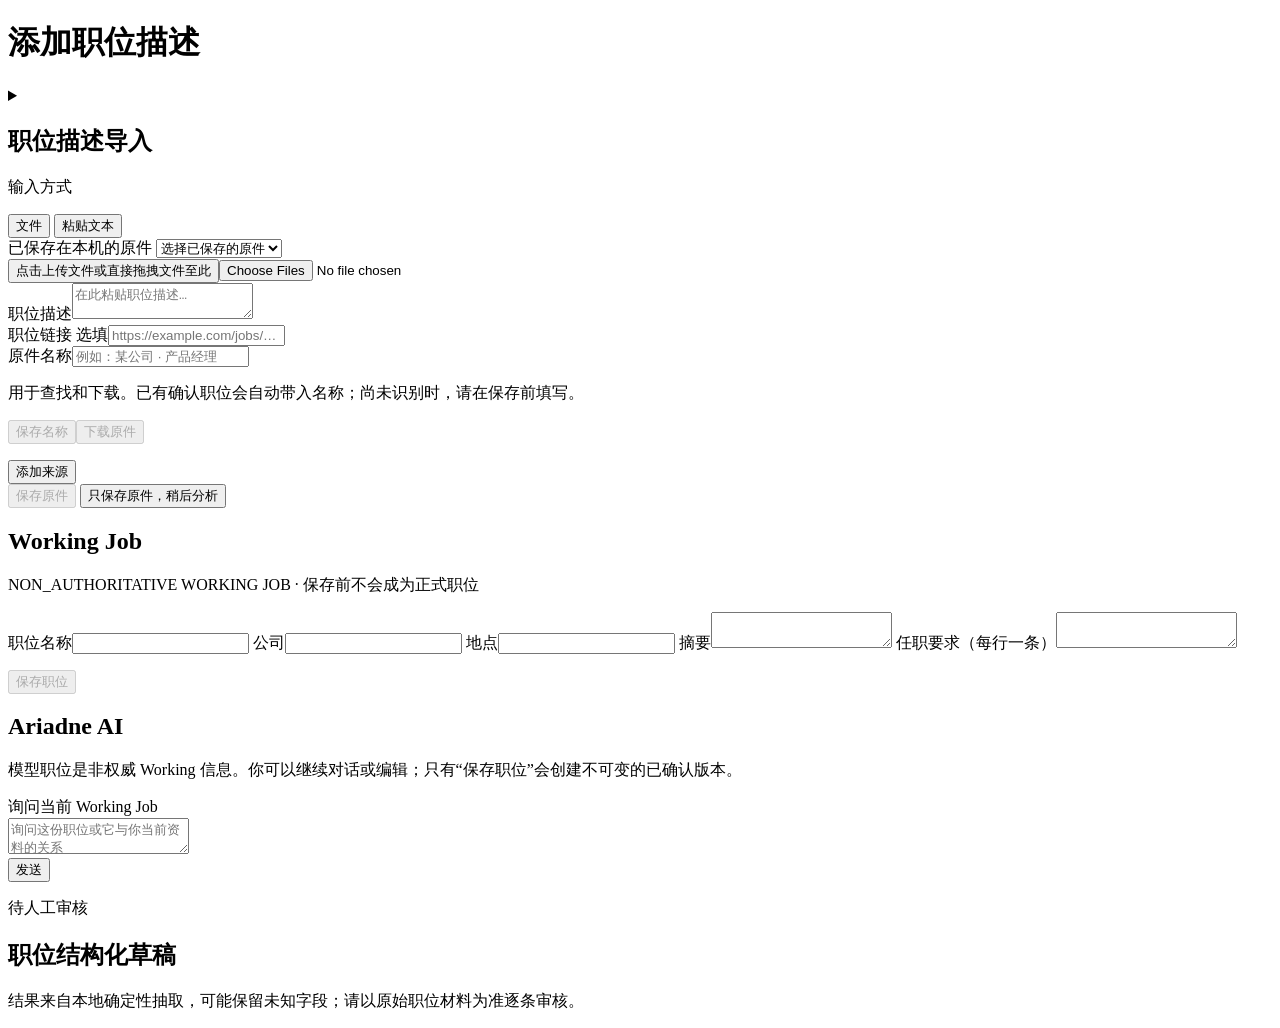
==== public/jd-import.html @ 1a3e98ec "Name saved job originals and download them with recognizable titles" ====
<!doctype html>
<html lang="zh-CN">
  <head>
    <link rel="icon" href="/favicon.ico?v=hands-1" sizes="16x16 32x32 48x48" />
    <link rel="icon" type="image/png" href="/icons/favicon-32.png?v=hands-1" sizes="32x32" />
    <link rel="apple-touch-icon" href="/icons/apple-touch-icon.png?v=hands-1" sizes="180x180" />
    <meta charset="utf-8">
    <meta name="viewport" content="width=device-width, initial-scale=1">
    <script src="/i18n.js?v=1"></script>
    <title>Ariadne · 添加职位描述</title>
    <link rel="stylesheet" href="/styles.css?v=candidate-job-parity-v1&amp;vi=1&amp;composer=4&amp;loading-center=1&amp;wave=1&amp;archive=1">
    <link rel="stylesheet" href="/personal-understanding.css">
    <link rel="stylesheet" href="/wave-physics-loader.css?v=2">
  </head>
  <body class="v1-body" data-v1-page="job-import">
    <main class="v1-page-shell v1-import-shell">
      <header class="v1-topbar v1-library-topbar">
        <a class="v1-back" href="/jd.html" aria-label="返回职位描述"></a>
        <div><h1>添加职位描述</h1></div>
        <details class="v1-menu">
          <summary aria-label="打开导航菜单"><span></span><span></span></summary>
          <nav aria-label="主导航"><a href="/workspace.html">工作空间</a><a href="/personal-information.html">个人资料</a><a aria-current="page" href="/jd.html">职位描述</a><a href="/index.html">连接设置</a></nav>
        </details>
      </header>

      <section class="v1-import-card" aria-labelledby="job-import-heading">
        <h2 id="job-import-heading" class="sr-only">职位描述导入</h2>
        <div class="v1-sheet-body">
          <p id="job-runtime-summary" class="v1-runtime-summary" aria-live="polite"></p>
          <section>
            <p class="v1-field-label">输入方式</p>
            <div id="job-import-types" class="v1-segmented two" role="radiogroup" aria-label="职位描述输入方式">
              <button type="button" data-job-import-type="Document" aria-pressed="true">文件</button>
              <button type="button" data-job-import-type="Paste" aria-pressed="false">粘贴文本</button>
            </div>
          </section>
          <section id="saved-job-sources" class="v1-saved-sources hidden">
            <label class="v1-field-label" for="saved-job-source-select">已保存在本机的原件</label>
            <select id="saved-job-source-select" class="runtime-selector v1-saved-source-trigger"><option value="">选择已保存的原件</option></select>
          </section>
          <section id="job-file-section" class="v1-file-picker"><button id="job-dropzone" class="v1-file-dropzone" type="button" aria-controls="job-file-input"><span id="job-dropzone-copy">点击上传文件或直接拖拽文件至此</span></button><input id="job-file-input" class="v1-file-input" type="file" multiple accept=".pdf,.png,.jpg,.jpeg,.docx,application/pdf,image/png,image/jpeg,application/vnd.openxmlformats-officedocument.wordprocessingml.document"></section>
          <section id="job-paste-section" class="v1-paste-input hidden"><label for="job-paste-input">职位描述</label><textarea id="job-paste-input" placeholder="在此粘贴职位描述…"></textarea></section>
          <section class="v1-link-input"><label for="job-link-input">职位链接 <span>选填</span></label><input id="job-link-input" type="url" inputmode="url" placeholder="https://example.com/jobs/…"></section>
          <section class="v1-link-input"><label for="job-source-name">原件名称</label><input id="job-source-name" type="text" maxlength="160" placeholder="例如：某公司 · 产品经理" aria-describedby="job-source-name-hint"><p id="job-source-name-hint" class="v1-runtime-summary">用于查找和下载。已有确认职位会自动带入名称；尚未识别时，请在保存前填写。</p><div class="v1-button-row"><button id="save-job-source-name" type="button" disabled>保存名称</button><button id="download-job-sources" type="button" disabled>下载原件</button></div></section>
          <section id="job-file-preview" class="v1-file-preview hidden" aria-label="已选择的来源"><ol id="job-source-preview-list" class="v1-source-preview-list"></ol><button id="replace-job-file" type="button">添加来源</button></section>
          <section id="job-processing" class="v1-processing v1-processing-indicator hidden" aria-live="polite"></section>
          <button id="start-job-processing" class="v1-primary-button v1-sheet-primary" type="button" disabled>保存原件</button>
          <button id="save-job-source" class="v1-tertiary-button hidden" type="button">只保存原件，稍后分析</button>
        </div>
      </section>
      <section id="job-ai-workspace" class="v1-workspace-layer hidden" aria-label="职位信息工作区" tabindex="-1" data-ariadne-shell="workspace">
        <div class="v1-workspace-backdrop" aria-hidden="true"></div>
        <div class="v1-workspace-shell">
          <div class="v1-workspace-panels">
            <section class="v1-workspace-content-pane" aria-labelledby="job-working-title">
              <header class="v1-workspace-pane-header"><div><h2 id="job-working-title">Working Job</h2><p id="job-working-source"></p></div></header>
              <div class="v1-workspace-scroll-region" tabindex="0">
                <div id="job-workspace-processing" class="v1-workspace-processing" data-processing-copy="正在整理职位信息"></div>
                <form id="job-working-form" class="v1-edit-form v1-job-working-form hidden">
                  <p class="v1-working-authority">NON_AUTHORITATIVE WORKING JOB · 保存前不会成为正式职位</p>
                  <label>职位名称<input id="job-working-title-input" required></label>
                  <label>公司<input id="job-working-company"></label>
                  <label>地点<input id="job-working-location"></label>
                  <label>摘要<textarea id="job-working-summary"></textarea></label>
                  <label>任职要求（每行一条）<textarea id="job-working-requirements"></textarea></label>
                </form>
              </div>
              <footer class="v1-workspace-content-footer"><p id="job-workspace-save-status" aria-live="polite"></p><button id="job-workspace-save" class="v1-primary-button" type="button" disabled>保存职位</button></footer>
            </section>
            <aside class="v1-ariadne-pane" data-entry-confirmation="visit" aria-labelledby="job-understanding-title">
              <header class="v1-workspace-pane-header"><div><h2 id="job-understanding-title">Ariadne AI</h2><p id="job-workspace-runtime"></p></div></header>
              <div id="job-workspace-history" class="v1-workspace-history" tabindex="0" aria-live="polite">
                <ol id="job-understanding-events" class="v1-understanding-events"></ol>
                <div id="job-workspace-authority" class="v1-clarification-list"><p>模型职位是非权威 Working 信息。你可以继续对话或编辑；只有“保存职位”会创建不可变的已确认版本。</p></div>
                <div id="job-workspace-conversation" class="v1-workspace-conversation v1-conversation-messages v1-conversation-thread" aria-live="polite"></div>
                <div id="job-workspace-conversation-status" class="v1-conversation-status hidden" aria-live="polite"></div>
              </div>
              <form id="job-workspace-composer" class="v1-conversation-form v1-workspace-composer">
                <label class="sr-only" for="job-workspace-message">询问当前 Working Job</label>
                <div class="v1-composer-field"><textarea id="job-workspace-message" placeholder="询问这份职位或它与你当前资料的关系"></textarea></div>
                <button type="submit" aria-label="发送">发送</button>
              </form>
            </aside>
          </div>
        </div>
      </section>
      <section id="job-review-surface" class="v1-review-surface hidden" aria-labelledby="job-review-heading">
        <div class="v1-review-heading"><p class="v1-field-label">待人工审核</p><h2 id="job-review-heading">职位结构化草稿</h2><p>结果来自本地确定性抽取，可能保留未知字段；请以原始职位材料为准逐条审核。</p></div>
        <div id="job-review-list"></div>
      </section>
      <p id="job-page-message" class="v1-inline-message" aria-live="polite"></p>
    </main>
    <dialog id="job-model-consent-dialog" class="v1-model-consent-dialog" aria-labelledby="job-model-consent-title">
      <h2 id="job-model-consent-title">确认发送职位材料</h2>
      <p>原始来源已经保存在本机。确认后，系统会先进行只读技术解析；图片导入会把有界文本证据与按顺序排列的原始图片发送给下方选定的模型进行职位语义理解。PDF 将完整逐页转图后发送，超过完整处理上限时会停止。</p>
      <dl><div><dt>Provider</dt><dd id="job-model-consent-provider"></dd></div><div><dt>Model</dt><dd id="job-model-consent-model"></dd></div></dl>
      <div class="v1-button-row"><button id="confirm-job-model-consent" class="v1-consent-action" type="button">确认并发送</button><button id="cancel-job-model-consent" class="v1-tertiary-button" type="button">取消</button></div>
    </dialog>
    <dialog id="job-model-failure-dialog" class="v1-error-dialog" aria-labelledby="job-model-failure-title">
      <h2 id="job-model-failure-title">MODEL_FAILED</h2>
      <p>ARIADNE AI 未能完成职位理解；没有保存模型职位提案，也没有自动执行本地整理。</p>
      <p>原件会继续保留。可以稍后重试，或在“运行方式”连接可用模型后继续。</p>
      <div class="v1-button-row"><a class="v1-primary-button" href="/index.html">打开运行方式</a><button id="dismiss-job-model-failure" class="v1-dialog-dismiss" type="button">关闭</button></div>
    </dialog>
    <script src="/conversation-output.js?v=3"></script>
    <script src="/product-config.js"></script>
    <script src="/product-shell.js"></script>
    <script src="/product-transport.js"></script>
    <script src="/model-settings-catalog-data.js"></script><script src="/model-settings.js"></script><script src="/runtime-selection-state.js?v=job-workspace-changes-v1"></script>
    <script src="/runtime-capabilities.js?v=runtime-gate-v1"></script>
    <script src="/runtime-capability-gate.js?v=job-workspace-changes-v1"></script>
    <script src="/workspace-storage-contract.js"></script>
    <script src="/content-document.js?v=1"></script>
    <script src="/content-browser-storage.js?v=1"></script>
    <script src="/content-database.js?v=2"></script>
    <script src="/truth-persistence-domain.js?v=job-intelligence-v1&amp;storage=1"></script>
    <script src="/raw-source-storage-domain.js?v=raw-archive-1"></script>
    <script src="/source-input-domain.js?v=candidate-job-parity-v1"></script>
    <script src="/wave-physics-loader.js?v=1"></script><script src="/processing-indicator-domain.js?v=ui-contract-addendum-v5&amp;wave=1&amp;archive=1"></script>
    <script src="/model-import-lifecycle-domain.js?v=job-model-import-v1"></script>
    <script src="/product-shell-domain.js?v=shared-product-shell-v4"></script>
    <script src="/model-workspace-ui-domain.js?v=product-convergence-v2"></script>
    <script src="/job-intelligence-contract-manifest.js?v=job-workspace-changes-v1"></script>
    <script src="/local-job-extraction-domain.js?v=raw-archive-1"></script>
    <script src="/job-context-domain.js?v=job-intelligence-v1&amp;storage=1&amp;source-link=1"></script>
    <script src="/job-model-runtime-domain.js?v=job-model-import-v1"></script>
    <script src="/personal-memory-domain.js?storage=1"></script>
    <script src="/personal-context-domain.js?v=context-direct-1"></script>
    <script src="/personal-understanding-contract.js"></script>
    <script src="/job-candidate-context-domain.js?v=job-intelligence-v1&amp;storage=1"></script>
    <script src="/source-retrieval-domain.js?v=job-intelligence-v1"></script>
    <script src="/job-conversation-domain.js?v=job-workspace-changes-v1"></script>
    <script src="/job-conversation-persistence-domain.js?v=job-workspace-changes-v1"></script>
    <script src="/conversation-ui-domain.js?v=shared-conversation-ui-v5&amp;composer=3&amp;reply=2"></script>
    <script src="/local-context-lifecycle-domain.js?v=lifecycle-final-v1"></script>
    <script src="/local-job-lifecycle-domain.js?v=lifecycle-final-v1"></script>
    <script src="/v1-demo-domain.js?v=v1-motion-33&amp;storage=1"></script>
    <script src="/floating-window.js?v=v1-motion-33"></script>
    <script src="/personal-memory-bridge.js"></script>
    <script src="/job-workspace-changes.js?v=1"></script>
    <script src="/v1-pages.js?v=job-workspace-changes-v1&amp;storage=2&amp;source-link=1"></script>
    <script src="/conversation-model-selector.js?v=model-effort-2"></script>
    <script src="/conversation-attachments.js?v=inline-composer-4&amp;composer=3&amp;storage=1"></script>
    <script src="/conversation-turn-transport.js?v=model-live-2"></script>
  </body>
</html>
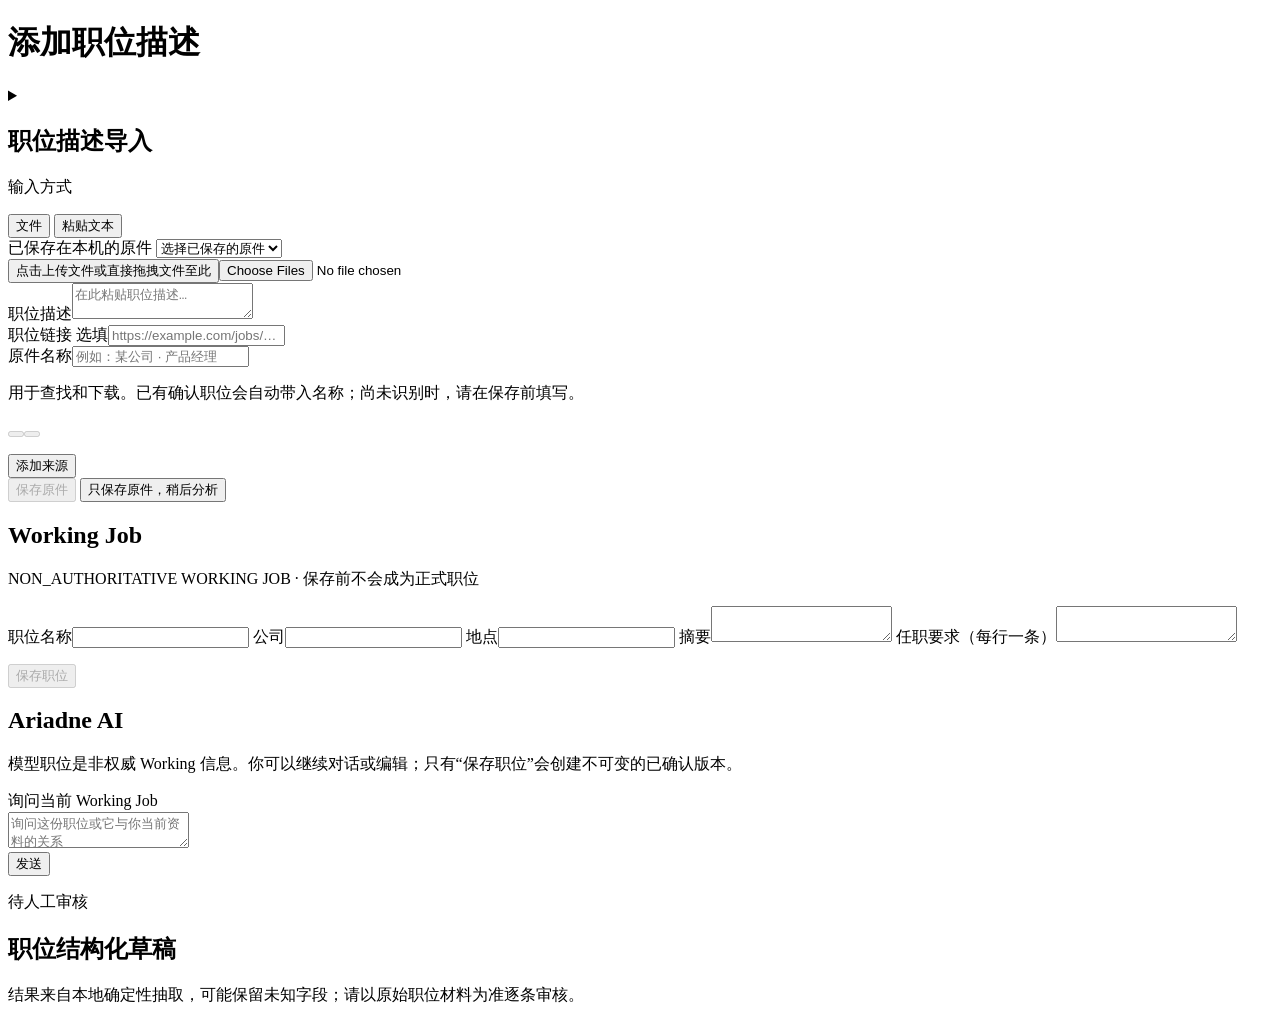
==== commit 3e5cec95: "Use unfilled icon actions for saved job originals" ====
--- a/public/jd-import.html
+++ b/public/jd-import.html
@@ -8,7 +8,7 @@
     <meta name="viewport" content="width=device-width, initial-scale=1">
     <script src="/i18n.js?v=1"></script>
     <title>Ariadne · 添加职位描述</title>
-    <link rel="stylesheet" href="/styles.css?v=candidate-job-parity-v1&amp;vi=1&amp;composer=4&amp;loading-center=1&amp;wave=1&amp;archive=1">
+    <link rel="stylesheet" href="/styles.css?v=candidate-job-parity-v1&amp;vi=1&amp;composer=4&amp;loading-center=1&amp;wave=1&amp;archive=1&amp;source-actions=1">
     <link rel="stylesheet" href="/personal-understanding.css">
     <link rel="stylesheet" href="/wave-physics-loader.css?v=2">
   </head>
@@ -41,7 +41,7 @@
           <section id="job-file-section" class="v1-file-picker"><button id="job-dropzone" class="v1-file-dropzone" type="button" aria-controls="job-file-input"><span id="job-dropzone-copy">点击上传文件或直接拖拽文件至此</span></button><input id="job-file-input" class="v1-file-input" type="file" multiple accept=".pdf,.png,.jpg,.jpeg,.docx,application/pdf,image/png,image/jpeg,application/vnd.openxmlformats-officedocument.wordprocessingml.document"></section>
           <section id="job-paste-section" class="v1-paste-input hidden"><label for="job-paste-input">职位描述</label><textarea id="job-paste-input" placeholder="在此粘贴职位描述…"></textarea></section>
           <section class="v1-link-input"><label for="job-link-input">职位链接 <span>选填</span></label><input id="job-link-input" type="url" inputmode="url" placeholder="https://example.com/jobs/…"></section>
-          <section class="v1-link-input"><label for="job-source-name">原件名称</label><input id="job-source-name" type="text" maxlength="160" placeholder="例如：某公司 · 产品经理" aria-describedby="job-source-name-hint"><p id="job-source-name-hint" class="v1-runtime-summary">用于查找和下载。已有确认职位会自动带入名称；尚未识别时，请在保存前填写。</p><div class="v1-button-row"><button id="save-job-source-name" type="button" disabled>保存名称</button><button id="download-job-sources" type="button" disabled>下载原件</button></div></section>
+          <section class="v1-link-input"><label for="job-source-name">原件名称</label><input id="job-source-name" type="text" maxlength="160" placeholder="例如：某公司 · 产品经理" aria-describedby="job-source-name-hint"><p id="job-source-name-hint" class="v1-runtime-summary">用于查找和下载。已有确认职位会自动带入名称；尚未识别时，请在保存前填写。</p><div class="v1-button-row"><button id="save-job-source-name" class="v1-detail-edit-button v1-source-action" type="button" aria-label="保存名称" title="保存名称" disabled><span class="vi-icon" data-icon="save" aria-hidden="true"></span></button><button id="download-job-sources" class="v1-detail-edit-button v1-source-action" type="button" aria-label="下载原件" title="下载原件" disabled><span class="vi-icon" data-icon="download" aria-hidden="true"></span></button></div></section>
           <section id="job-file-preview" class="v1-file-preview hidden" aria-label="已选择的来源"><ol id="job-source-preview-list" class="v1-source-preview-list"></ol><button id="replace-job-file" type="button">添加来源</button></section>
           <section id="job-processing" class="v1-processing v1-processing-indicator hidden" aria-live="polite"></section>
           <button id="start-job-processing" class="v1-primary-button v1-sheet-primary" type="button" disabled>保存原件</button>
